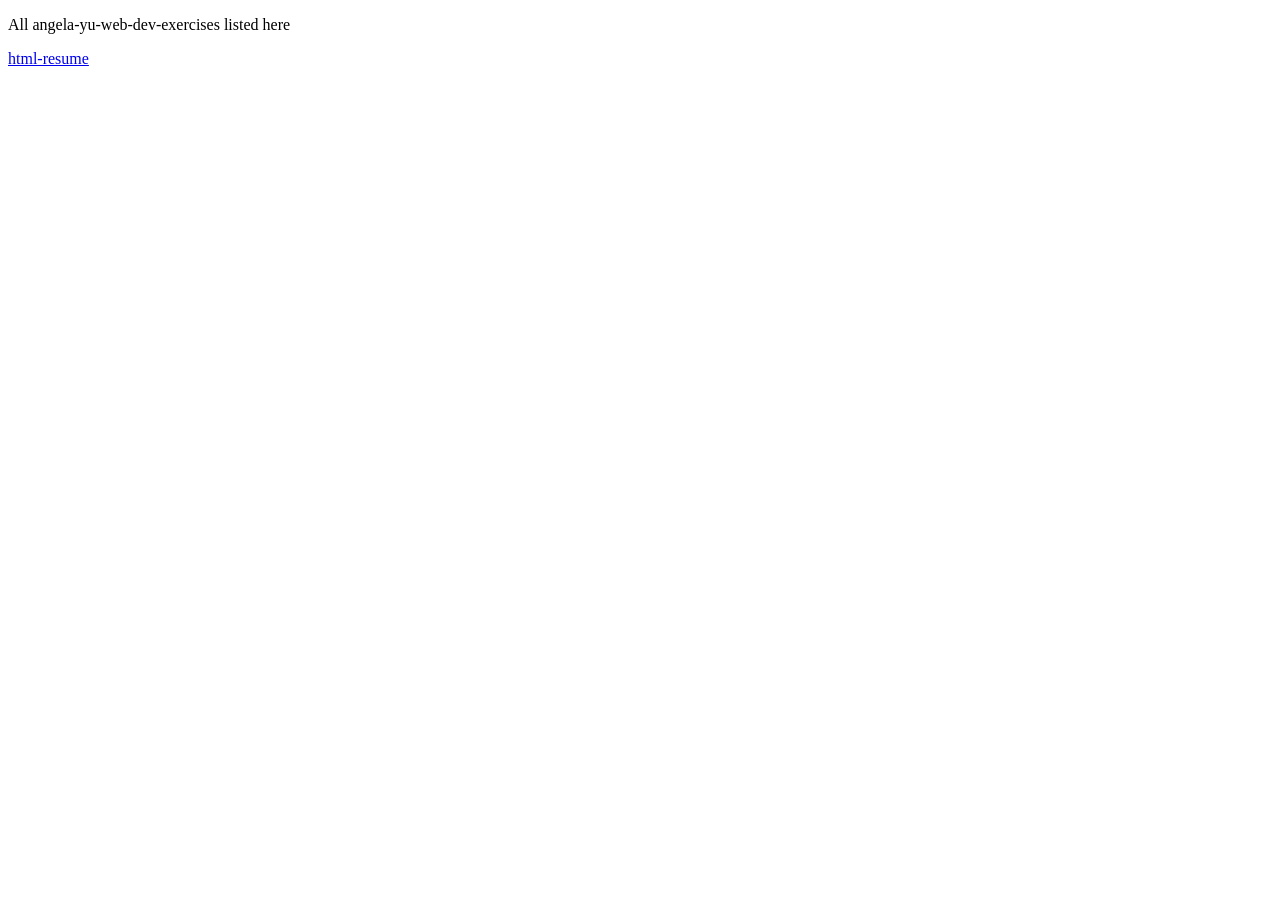
==== index.html @ 100c39cf "Refactor index.html for improved structure Added a new paragraph tag for better structure." ====
<!DOCTYPE html>
<html lang="en">
<head>
    <meta charset="UTF-8">
    <meta name="viewport" content="width=device-width, initial-scale=1.0">
    <title>angela-yu-web-dev-exercises</title>
</head>
<body>


    <p>All angela-yu-web-dev-exercises listed here</p>

    <p>

        
    <a href = "./html-resume/index.html"> html-resume </a>


    </p>
    
</body>
</html>
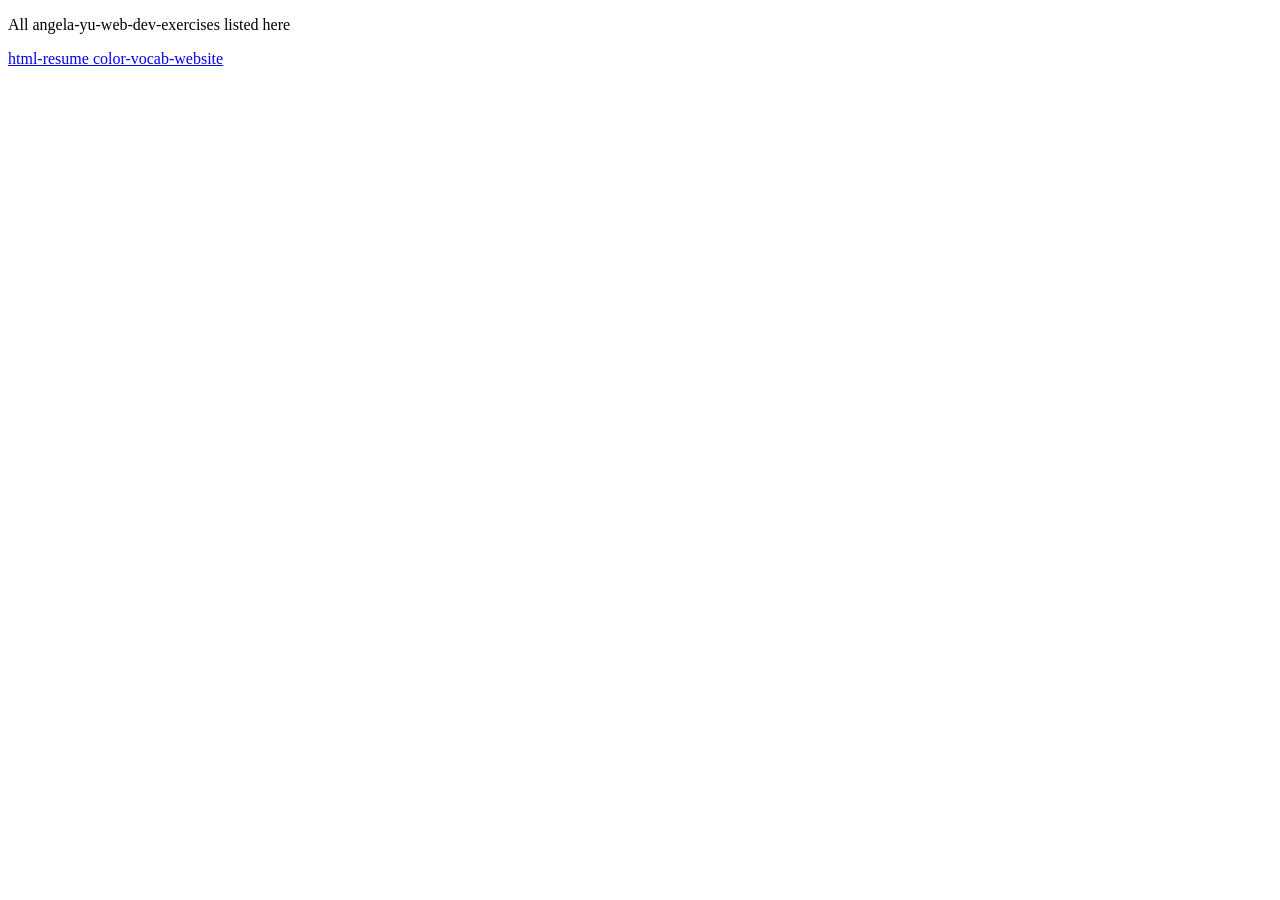
==== commit d5a4d89f: "Add link to color-vocab-website in index.html Added a link to the color vocabulary website." ====
--- a/index.html
+++ b/index.html
@@ -14,6 +14,8 @@
 
         
     <a href = "./html-resume/index.html"> html-resume </a>
+     <a href = "./color-vocab-website/index.html"> color-vocab-website </a>
+        
 
 
     </p>
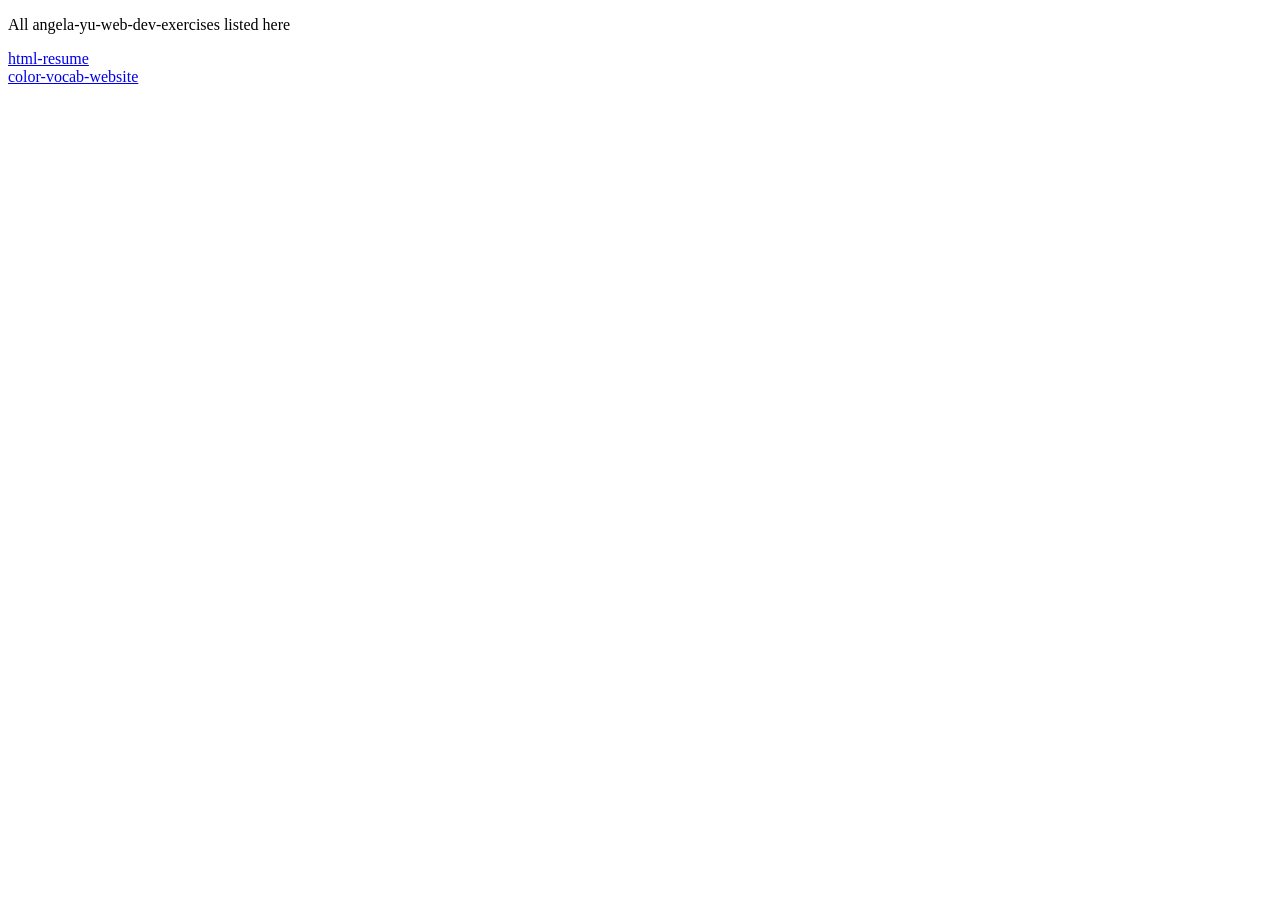
==== commit fe8d859c: "Improve link formatting in index.html Added line breaks between links for better readability." ====
--- a/index.html
+++ b/index.html
@@ -14,7 +14,9 @@
 
         
     <a href = "./html-resume/index.html"> html-resume </a>
-     <a href = "./color-vocab-website/index.html"> color-vocab-website </a>
+    <br />
+    <a href = "./color-vocab-website/index.html"> color-vocab-website </a>
+    <br />
         
 
 
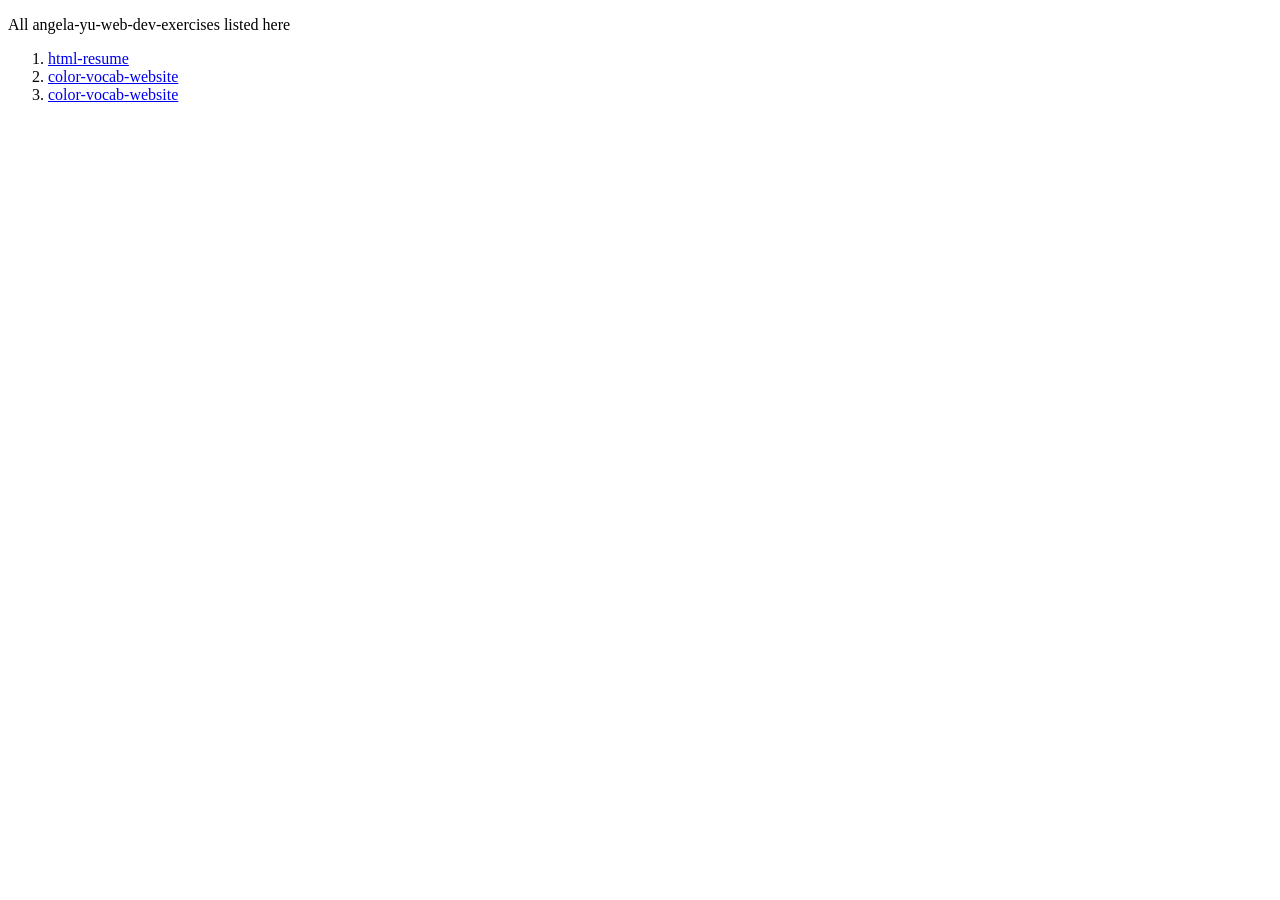
==== commit 90ca0b78: "Refactor index.html to use an ordered list for links Updated the structure of the index.html file to" ====
--- a/index.html
+++ b/index.html
@@ -10,17 +10,25 @@
 
     <p>All angela-yu-web-dev-exercises listed here</p>
 
-    <p>
+    
 
+    <ol>
+        <li>
+            <a href = "./html-resume/index.html"> html-resume </a>
+        </li>
+    
+        <li>
+            <a href = "./color-vocab-website/index.html"> color-vocab-website </a>
+        </li>
+   
+        <li> 
+            <a href = "./css-flag/index.html"> color-vocab-website </a>
+        </li>
+    
         
-    <a href = "./html-resume/index.html"> html-resume </a>
-    <br />
-    <a href = "./color-vocab-website/index.html"> color-vocab-website </a>
-    <br />
-        
+    </ol>  
 
-
-    </p>
+    
     
 </body>
 </html>
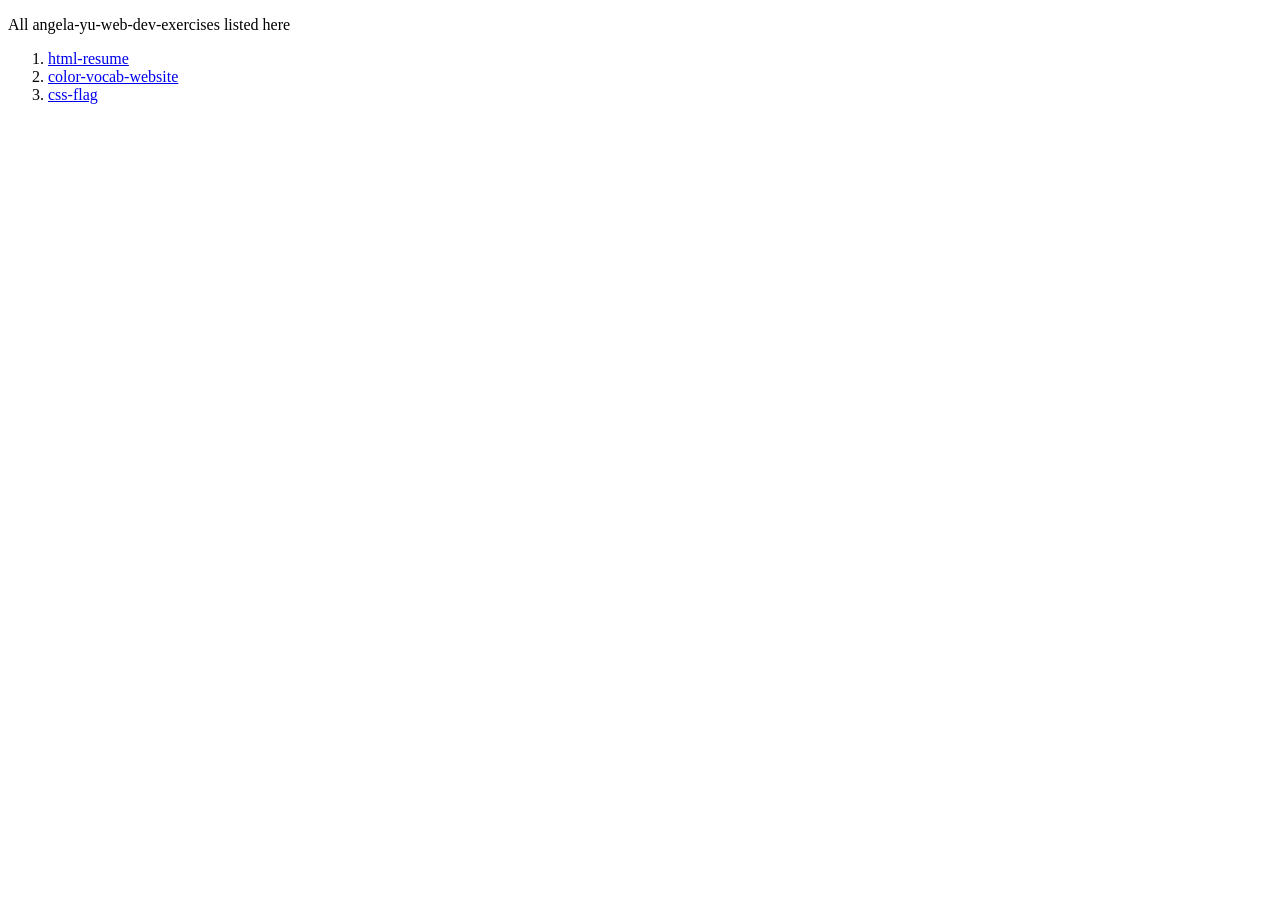
==== commit bb315192: "Fix link text for css-flag entry in index.html" ====
--- a/index.html
+++ b/index.html
@@ -22,7 +22,7 @@
         </li>
    
         <li> 
-            <a href = "./css-flag/index.html"> color-vocab-website </a>
+            <a href = "./css-flag/index.html"> css-flag </a>
         </li>
     
         
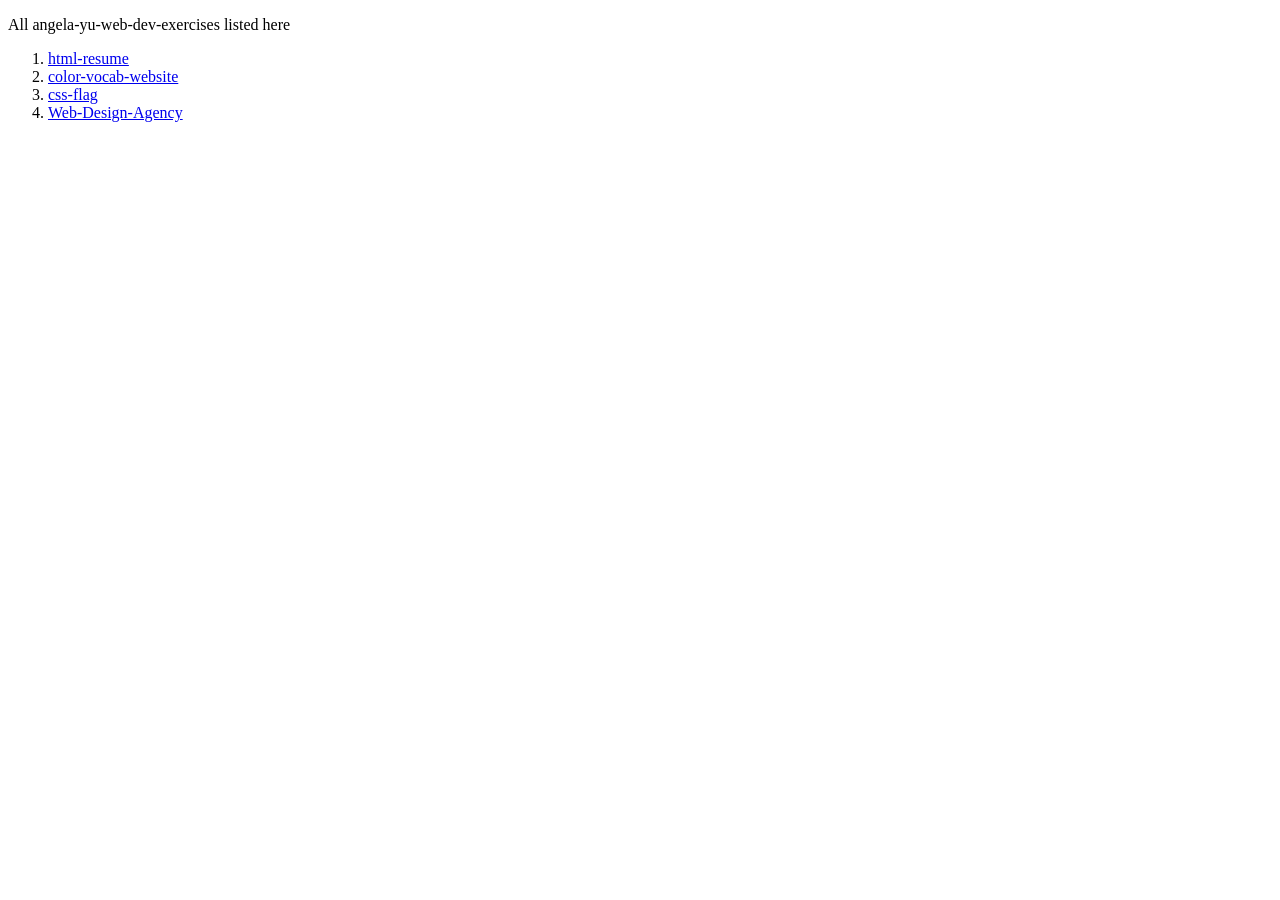
==== commit a4923608: "Add Web-Design-Agency link to index.html Added a new link to the Web-Design-Agency project in the li" ====
--- a/index.html
+++ b/index.html
@@ -24,7 +24,10 @@
         <li> 
             <a href = "./css-flag/index.html"> css-flag </a>
         </li>
-    
+        
+        <li> 
+            <a href = "./Web-Design-Agency/index.html"> Web-Design-Agency </a>
+        </li>
         
     </ol>  
 
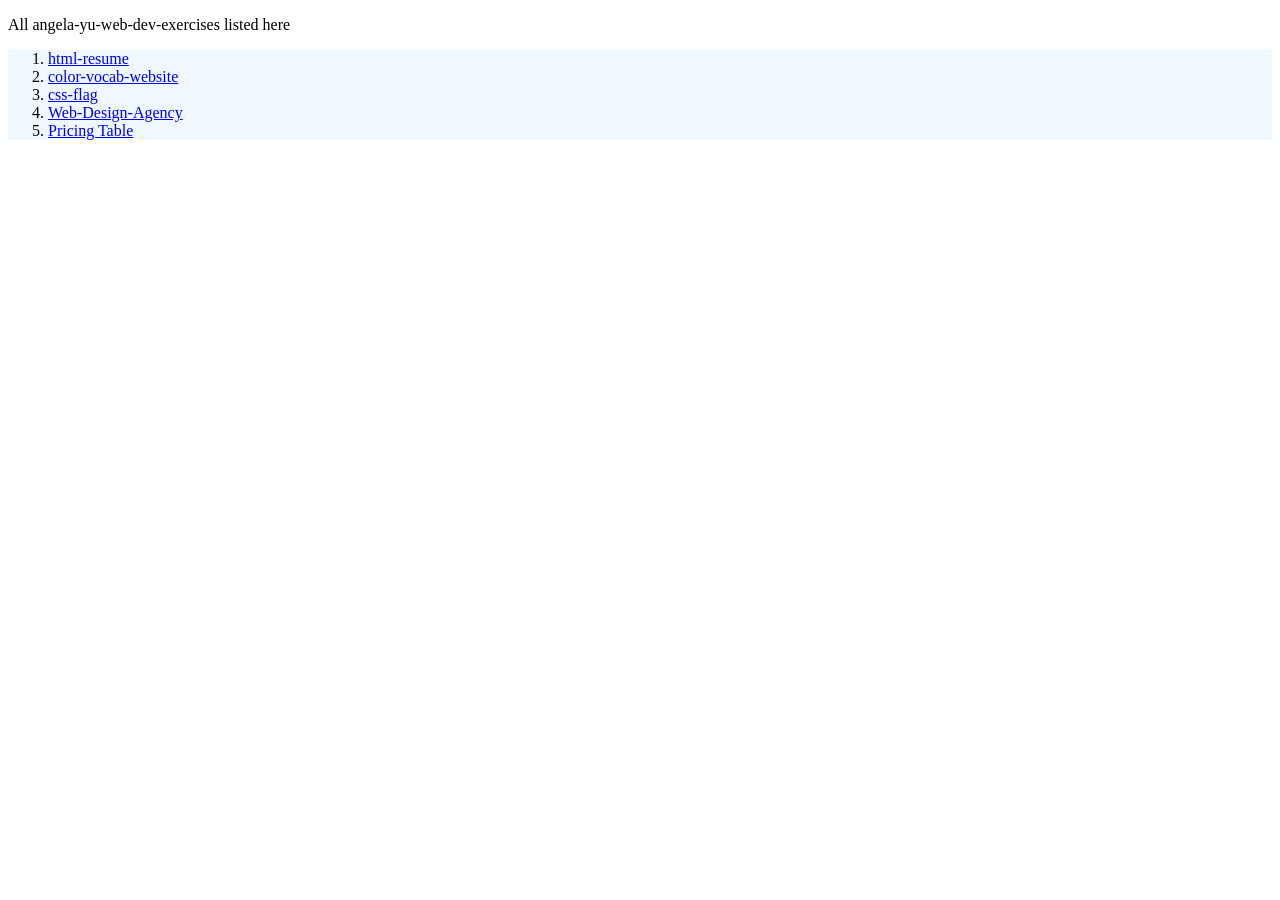
==== commit e7c1687c: "Refactor index.html with container and new link Added a container div and a new link for the pricing" ====
--- a/index.html
+++ b/index.html
@@ -4,6 +4,16 @@
     <meta charset="UTF-8">
     <meta name="viewport" content="width=device-width, initial-scale=1.0">
     <title>angela-yu-web-dev-exercises</title>
+
+    <style>
+
+        .container{
+            background-color: aliceblue;
+        }
+
+
+        
+    </style>
 </head>
 <body>
 
@@ -11,7 +21,7 @@
     <p>All angela-yu-web-dev-exercises listed here</p>
 
     
-
+<div class= "container">
     <ol>
         <li>
             <a href = "./html-resume/index.html"> html-resume </a>
@@ -28,9 +38,13 @@
         <li> 
             <a href = "./Web-Design-Agency/index.html"> Web-Design-Agency </a>
         </li>
+
+        <li> 
+            <a href = "./pricing-table/index.html"> Pricing Table </a>
+        </li>
         
     </ol>  
-
+</div>
     
     
 </body>
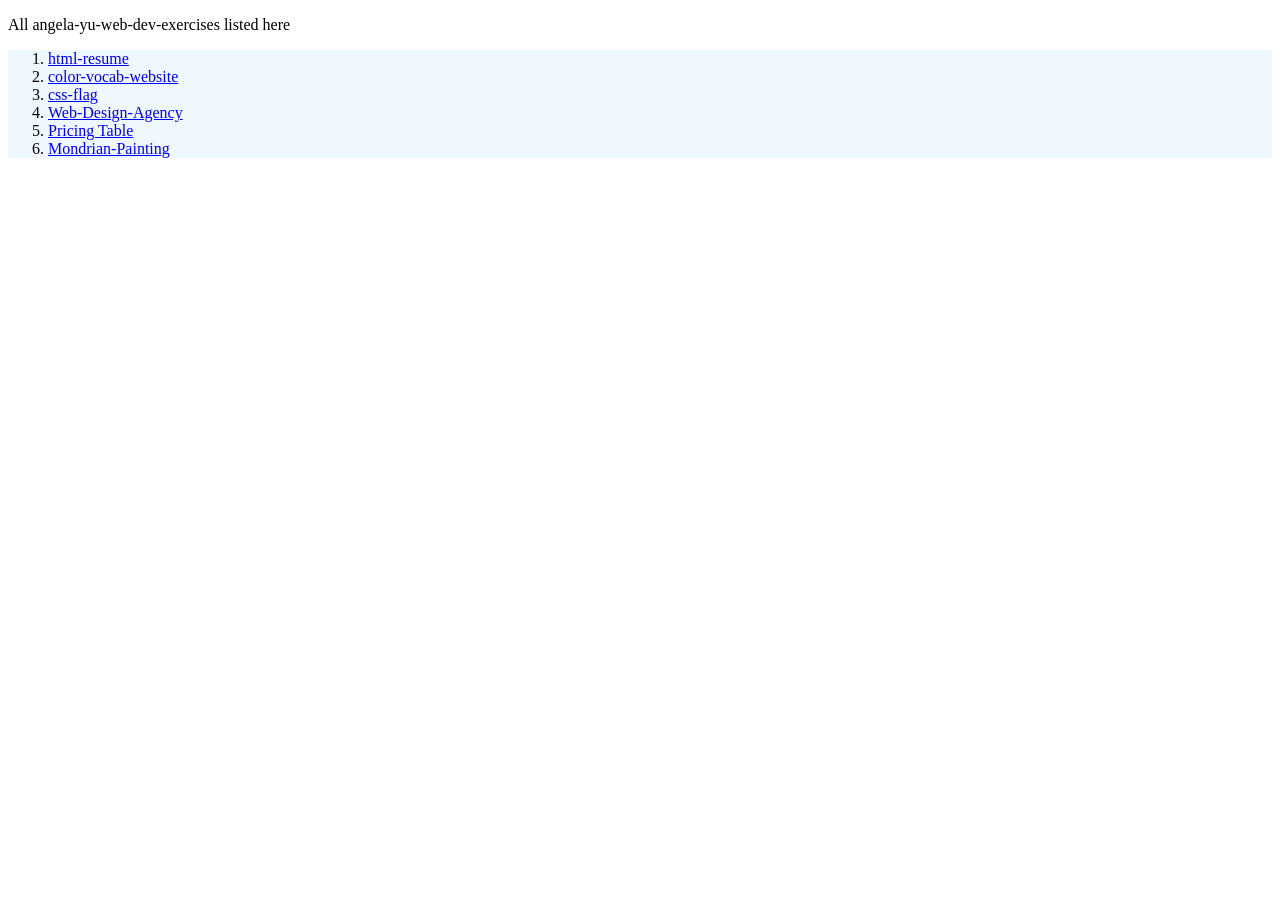
==== commit 5644165f: "Add link to Mondrian-Painting in index.html Added a new link to 'Mondrian-Painting' in the list." ====
--- a/index.html
+++ b/index.html
@@ -43,6 +43,10 @@
             <a href = "./pricing-table/index.html"> Pricing Table </a>
         </li>
         
+        <li> 
+            <a href = "./Mondrian-Painting/index.html"> Mondrian-Painting </a>
+        </li>
+        
     </ol>  
 </div>
     
